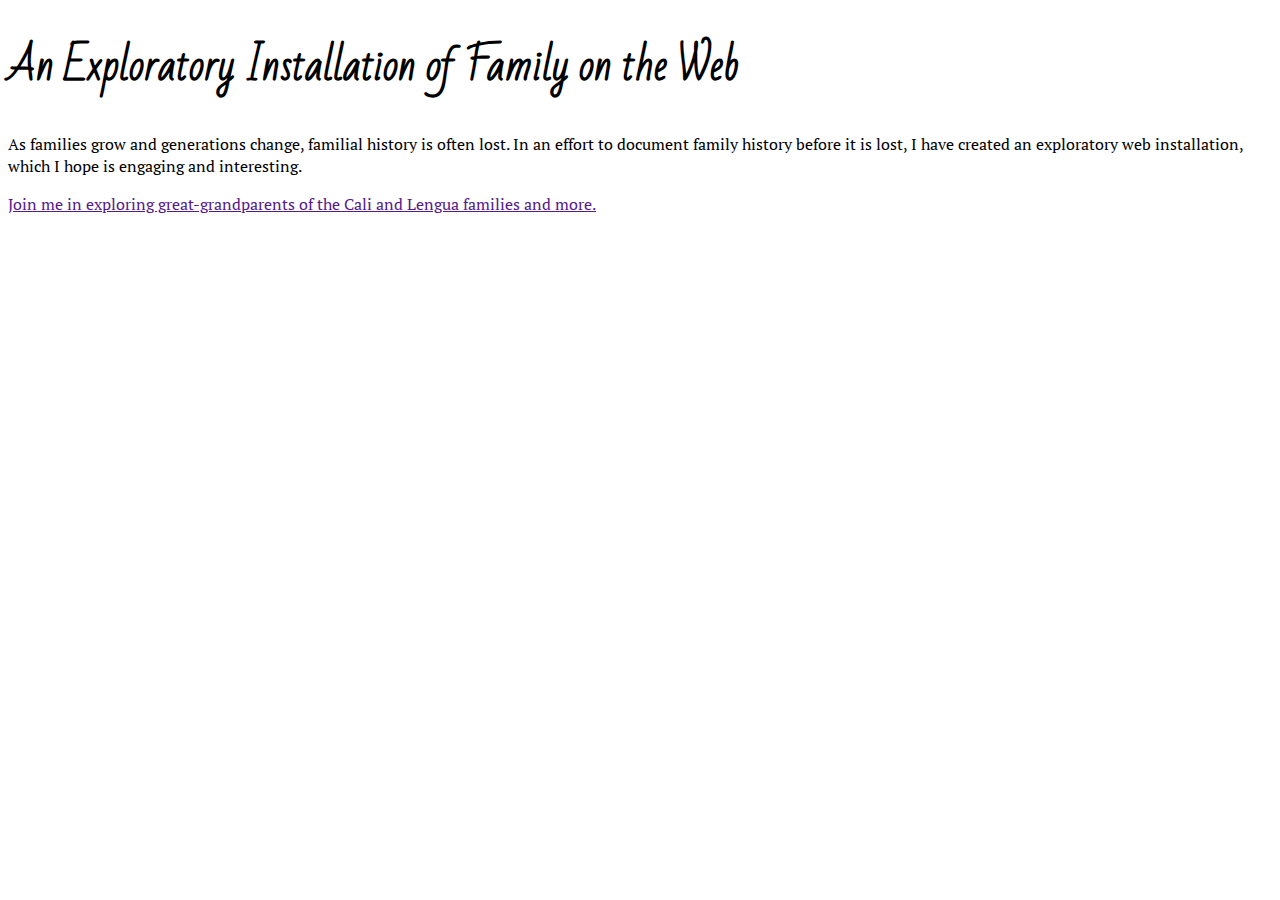
==== Family/index-home.html @ 4c74b534 "adding files to repo" ====
<!DOCTYPE html>
<html>
  <html lang="en">

<head>
    <title>An Exploratory Installation of Family</title>
    <link rel="stylesheet" type="text/css" href="./styles/style-home.css" media="screen" />
    <style>
      @import url('https://fonts.googleapis.com/css2?family=Bad+Script&family=PT+Serif:ital,wght@0,400;0,700;1,400&display=swap');
      /* imported Bad Script for larger titles and PT Serif for regular text - may just use any serif */
      </style>
</head>
    
<body>
  <div id="main">
    <h1>An Exploratory Installation of Family on the Web</h1>

    <div class = "paragraphText">
    <p>As families grow and generations change, familial history is often lost. 
    
    In an effort to document family history before it is lost, I have created an exploratory web installation, which I hope is engaging and interesting.</p>

    <a href="">Join me in exploring great-grandparents of the Cali and Lengua families and more.</a>
    </div>
  </div>
</body>

<script src="./scripts/main.js"></script>

</html>
---- Family/styles/style-home.css ----
h1{
    color: rgb(0, 0, 0);
  font-family: 'Bad Script';
  font-size: 40px;
}

.paragraphText{
  font-family: 'PT Serif';
}

#main{
  background-image: url('assets/img/AI-cefalu.png');
}
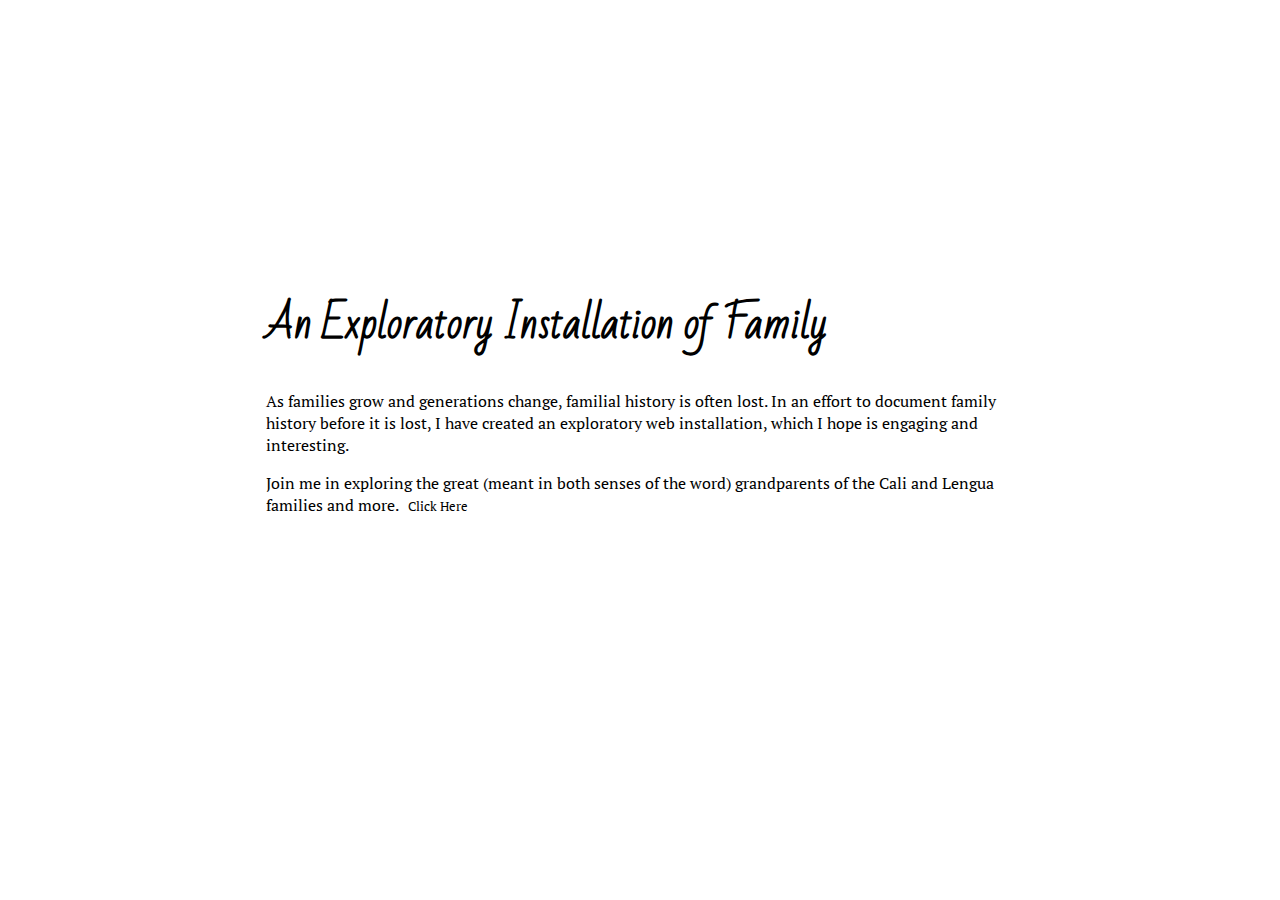
==== commit 7cca73da: "adjusted styling of home" ====
--- a/Family/index-home.html
+++ b/Family/index-home.html
@@ -13,16 +13,24 @@
     
 <body>
   <div id="main">
-    <h1>An Exploratory Installation of Family on the Web</h1>
+
+  <div id="innerMain">
+    <h1>An Exploratory Installation of Family</h1>
 
     <div class = "paragraphText">
     <p>As families grow and generations change, familial history is often lost. 
     
     In an effort to document family history before it is lost, I have created an exploratory web installation, which I hope is engaging and interesting.</p>
 
-    <a href="">Join me in exploring great-grandparents of the Cali and Lengua families and more.</a>
+    Join me in exploring the great (meant in both senses of the word) grandparents of the Cali and Lengua families and more.
+    <a href="https://christophercali.github.io/softwaredesign/Family/index.html">
+      <button>Click Here</button>
+    </a>
+
     </div>
+  
   </div>
+</div>
 </body>
 
 <script src="./scripts/main.js"></script>
--- a/Family/styles/style-home.css
+++ b/Family/styles/style-home.css
@@ -8,7 +8,27 @@
   font-family: 'PT Serif';
 }
 
-#main{
-  background-image: url('assets/img/AI-cefalu.png');
+
+button{
+  font-family: 'PT Serif';
+  background-color: #ffffff; /* Green */
+  border: none;
+  text-align: center;
+  cursor: pointer;
 }
 
+body{
+  background-image: url(https://lh3.googleusercontent.com/[base64]w1766-h1358-no?authuser=0);
+}
+
+#main{
+  background-color: rgba(255, 255, 255, 0.426);
+  margin-top: 10%;
+  margin-bottom: 10%;
+  margin-left: 10%;
+  margin-right: 10%;
+}
+
+#innerMain{
+  padding: 13%;
+}